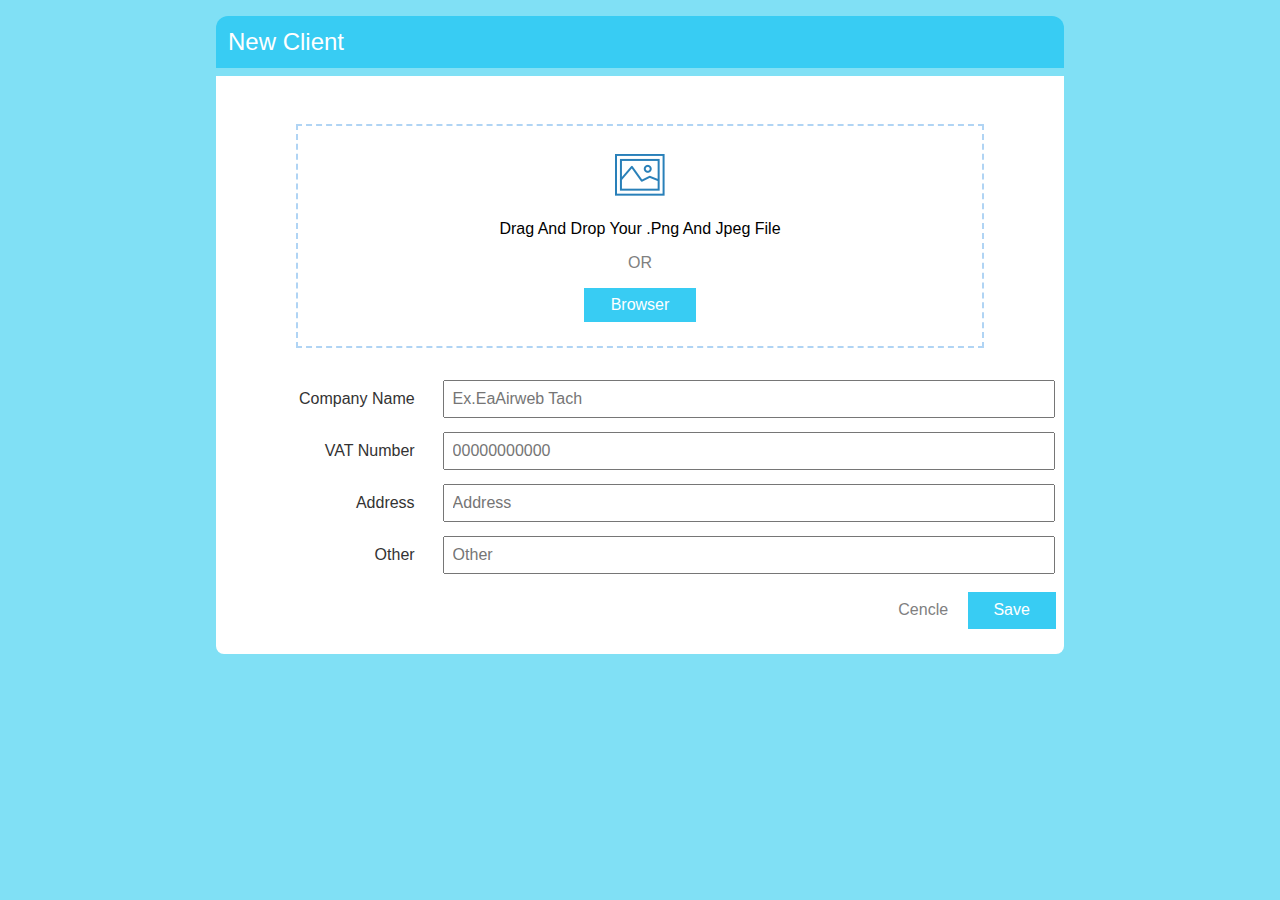
==== index.html @ e68d9eda "first commit" ====
<!DOCTYPE html>
<html lang="en">

<head>
  <meta charset="UTF-8" />
  <meta name="viewport" content="width=device-width, initial-scale=1.0" />
  <meta http-equiv="X-UA-Compatible" content="ie=edge" />
  <title>Moosani Technologies, Inc.</title>
  <link rel="stylesheet" href="styleSheet.css" />
  <link rel="shortcut icon"
    href="[data-uri]">
</head>

<body>
  <div class="header_div">new client</div>
  <div class="body_div">
    <div class="nested_div">
      <img src="icons8-xlarge-icons-50.png" alt="image Icon" />
      <p>drag and drop your .png and jpeg file</p>
      <p class="orP">OR</p>
      <button class="bws_Btn">browser</button>
    </div>
    <table>
      <tr>
        <th>company name</th>
        <td><input type="text" placeholder="Ex.eaAirweb tach" /></td>
      </tr>
      <tr>
        <th>VAT number</th>
        <td><input type="text" placeholder="00000000000" /></td>
      </tr>
      <tr>
        <th>address</th>
        <td><input type="text" placeholder="address" /></td>
      </tr>
      <tr>
        <th>other</th>
        <td><input type="text" placeholder="other" /></td>
      </tr>
    </table>

    <button class="bottom_btn_01">cencle</button>
    <button class="bottom_btn_02">save</button>
  </div>
</body>

</html>
---- styleSheet.css ----
* {
  text-transform: capitalize;
  font-family: sans-serif;
}
body {
  background-color: #80e0f5;
}
.header_div {
  border-top-left-radius: .5em;
  border-top-right-radius: .5em;
  background-color: #38ccf3;
  padding: 0.5em;
  color: white;
  font-size: 1.5rem;
  margin: 1rem 13rem 0.5rem 13rem;
}
.body_div {
  padding-top: 1em;
  margin: 0rem 13rem 0rem 13rem;
  background-color: white;
  border-bottom-left-radius: .5em;
  border-bottom-right-radius: .5em;
}
.nested_div {
  padding: 1.5em;
  margin: 2em 5em 0em 5em;
  border: 2px dashed #b0d4f4;
  text-align: center;
}
.orP {
  color: gray;
}
.bws_Btn {
  background-color: #38ccf3;
  color: white;
  padding: 0.5em;
  border: none;
  width: 7em;
  font-size: 1em;
}
table {
  margin: 1.5em 0em 0em 5em;
}
th {
  text-align: right;
  font-weight: normal;
  color: #333;
  line-height: 3em;
}
input {
  margin-left: 1.5em;
  padding: 0.5em;
  width: 37em;
  font-size: 1em;
}
.bottom_btn_01 {
  background-color: white;
  color: gray;
  padding: 0.7rem;
  width: 5rem;
  border: none;
  margin: 0.5em 0em 1.5em 41.7em;
  font-size: 1em;
}
.bottom_btn_02 {
  background-color: #38ccf3;
  color: white;
  padding: 0.6rem;
  width: 5.5rem;
  border: none;
  font-size: 1em;
}
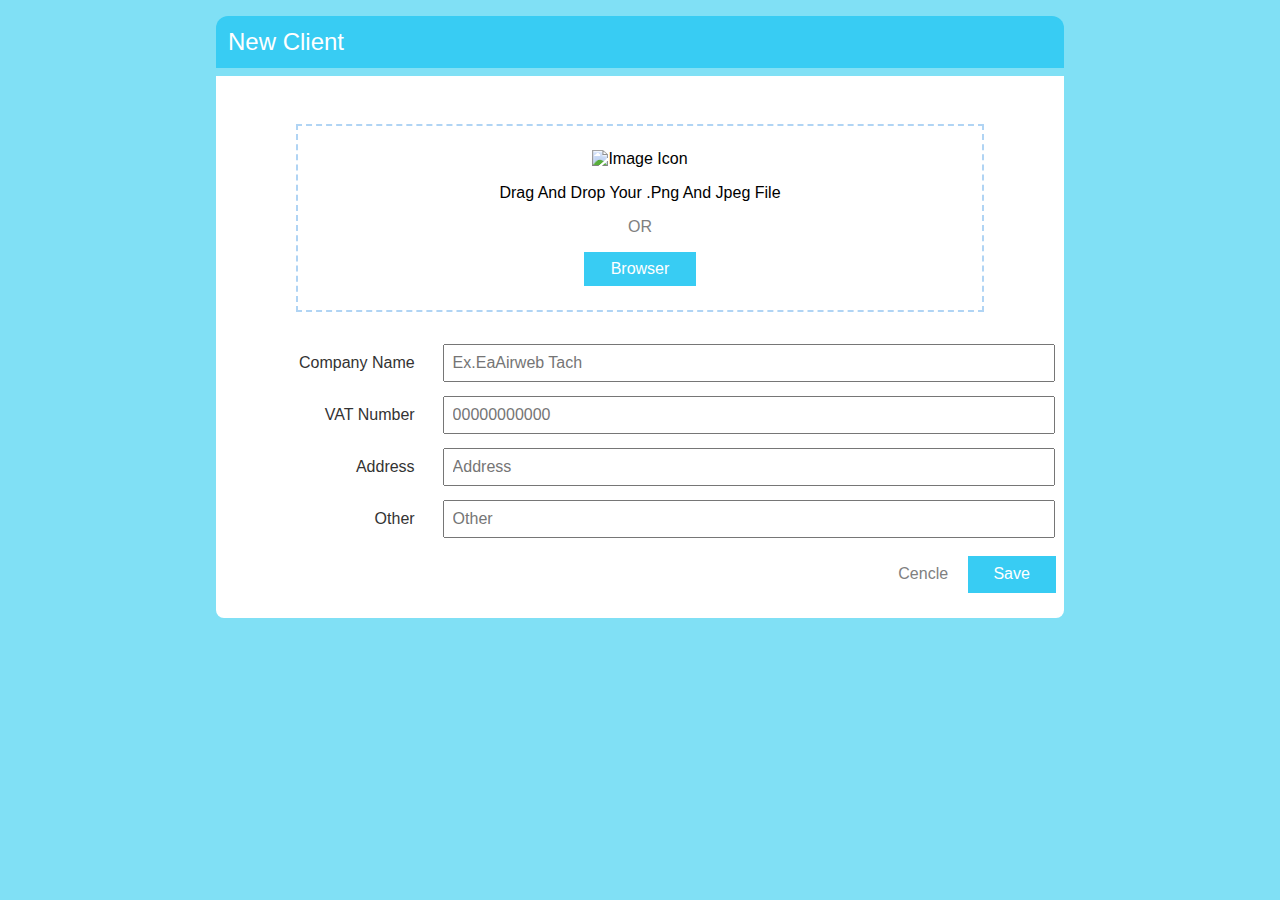
==== commit 5b877af6: "first commit" ====
--- a/index.html
+++ b/index.html
@@ -15,7 +15,7 @@
   <div class="header_div">new client</div>
   <div class="body_div">
     <div class="nested_div">
-      <img src="icons8-xlarge-icons-50.png" alt="image Icon" />
+      <img src="image/icons8-xlarge-icons-50.png" alt="image Icon" />
       <p>drag and drop your .png and jpeg file</p>
       <p class="orP">OR</p>
       <button class="bws_Btn">browser</button>
@@ -44,4 +44,4 @@
   </div>
 </body>
 
-</html>+</html>
